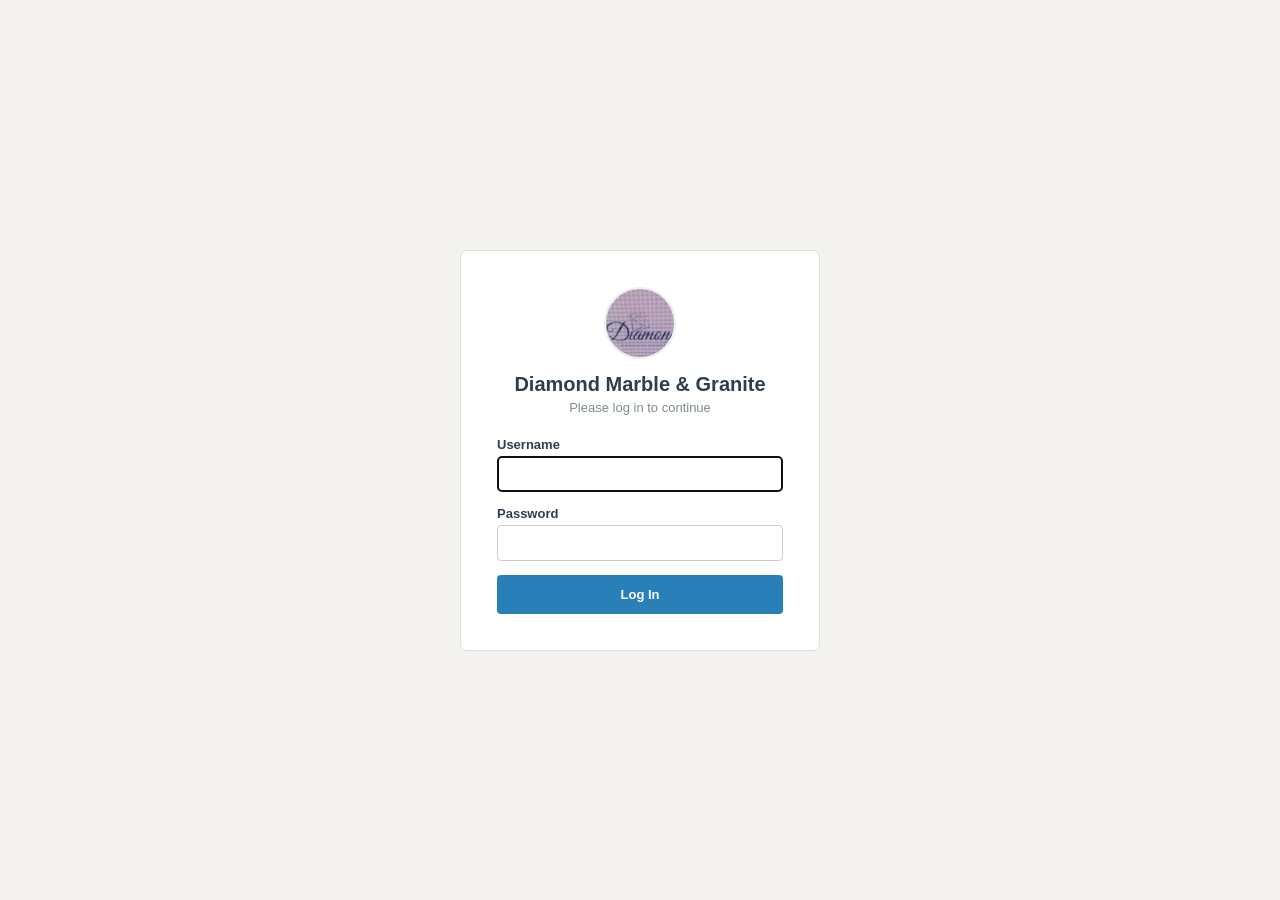
==== index.html @ 87ff6c36 "Add files via upload" ====
<!DOCTYPE html>
<html lang="en">
<head>
<meta charset="UTF-8">
<meta name="viewport" content="width=device-width, initial-scale=1.0">
<title>Diamond Marble &amp; Granite</title>
<link rel="icon" href="logo.jpg">
<style>
  html, body { margin:0; height:100%; background:#f4f6f8; }
  #page { position:fixed; inset:0; width:100%; height:100%; border:0; }
  #boot { font-family: Arial, sans-serif; padding:40px; color:#555; }
</style>
</head>
<body>
<div id="boot">Loading Diamond Marble &amp; Granite…</div>
<iframe id="page" title="Diamond Marble &amp; Granite" hidden></iframe>
<script src="nunjucks.min.js"></script>
<script src="sql-wasm.js"></script>
<script src="config.js"></script>
<script src="pyutil.js"></script>
<script src="db.js"></script>
<script src="jinja-compat.js"></script>
<script src="app.js"></script>
</body>
</html>
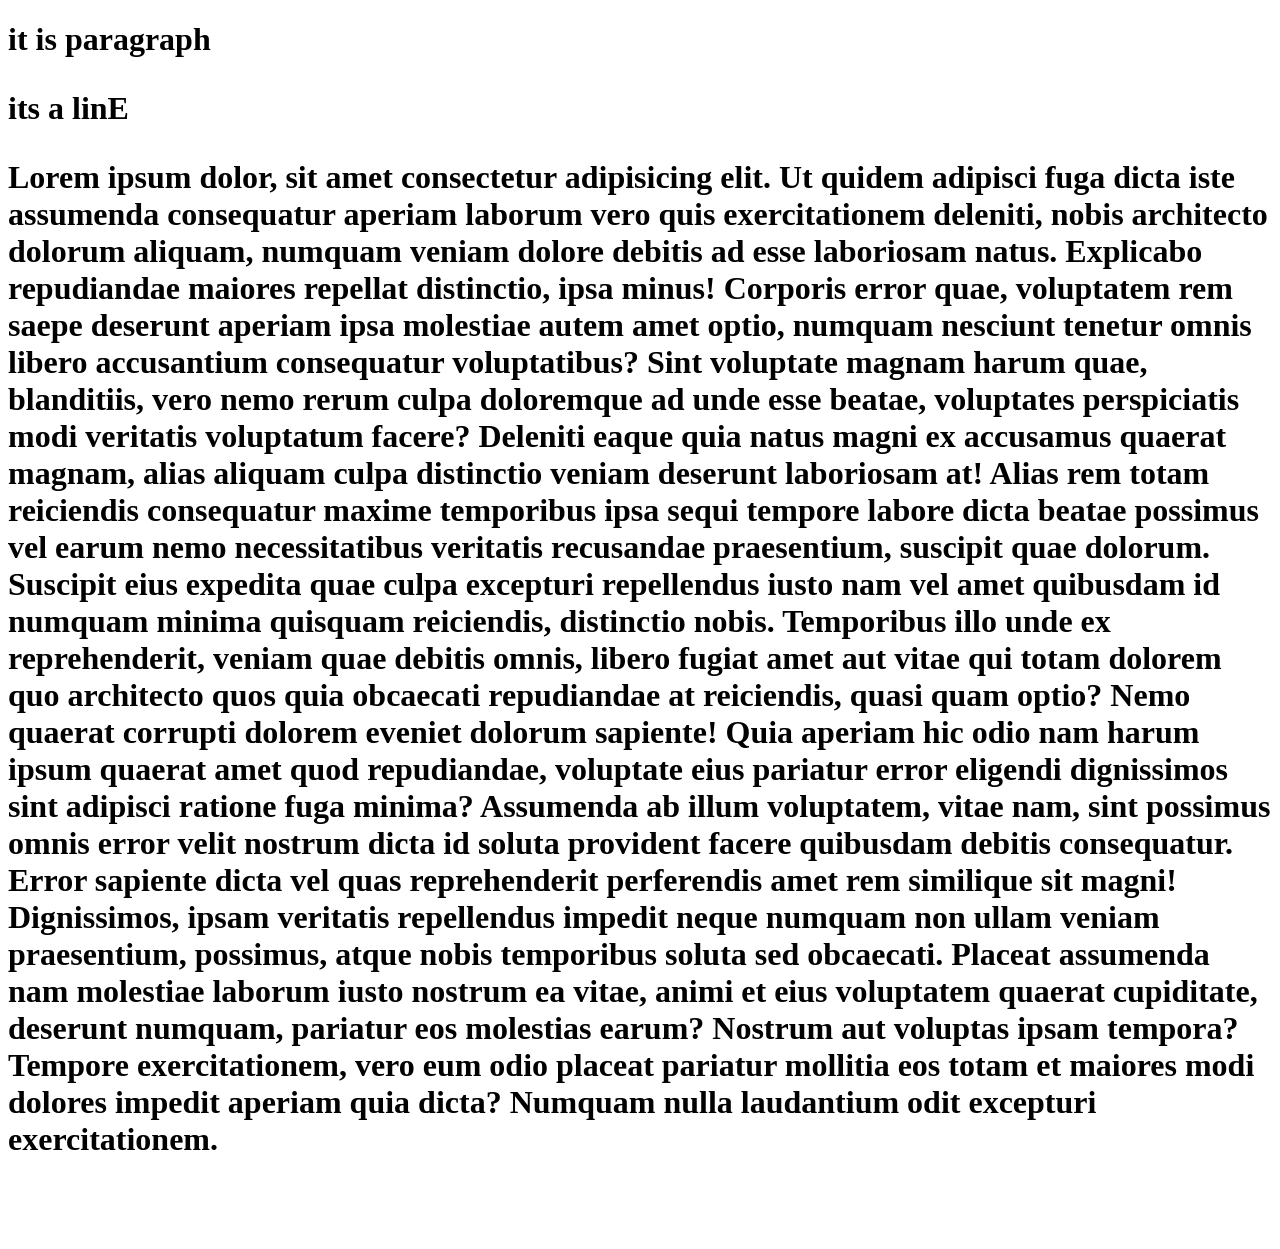
==== commit ac0ff922: "Add files via upload" ====
--- a/index.html
+++ b/index.html
@@ -1,25 +1,17 @@
-<!DOCTYPE html>
-<html lang="en">
-<head>
-<meta charset="UTF-8">
-<meta name="viewport" content="width=device-width, initial-scale=1.0">
-<title>Diamond Marble &amp; Granite</title>
-<link rel="icon" href="logo.jpg">
-<style>
-  html, body { margin:0; height:100%; background:#f4f6f8; }
-  #page { position:fixed; inset:0; width:100%; height:100%; border:0; }
-  #boot { font-family: Arial, sans-serif; padding:40px; color:#555; }
-</style>
-</head>
-<body>
-<div id="boot">Loading Diamond Marble &amp; Granite…</div>
-<iframe id="page" title="Diamond Marble &amp; Granite" hidden></iframe>
-<script src="nunjucks.min.js"></script>
-<script src="sql-wasm.js"></script>
-<script src="config.js"></script>
-<script src="pyutil.js"></script>
-<script src="db.js"></script>
-<script src="jinja-compat.js"></script>
-<script src="app.js"></script>
-</body>
-</html>
+<!DOCTYPE html>
+<html lang="en">
+<head>
+    <meta charset="UTF-8">
+    <meta name="viewport" content="width=device-width, initial-scale=1.0">
+    <title>Document</title>
+</head>
+<body>
+   <!-- this heading  -->
+<h1>it is paragraph
+        <p>its a linE
+            <P>Lorem ipsum dolor, sit amet consectetur adipisicing elit. Ut quidem adipisci fuga dicta iste assumenda consequatur aperiam laborum vero quis exercitationem deleniti, nobis architecto dolorum aliquam, numquam veniam dolore debitis ad esse laboriosam natus. Explicabo repudiandae maiores repellat distinctio, ipsa minus! Corporis error quae, voluptatem rem saepe deserunt aperiam ipsa molestiae autem amet optio, numquam nesciunt tenetur omnis libero accusantium consequatur voluptatibus? Sint voluptate magnam harum quae, blanditiis, vero nemo rerum culpa doloremque ad unde esse beatae, voluptates perspiciatis modi veritatis voluptatum facere? Deleniti eaque quia natus magni ex accusamus quaerat magnam, alias aliquam culpa distinctio veniam deserunt laboriosam at! Alias rem totam reiciendis consequatur maxime temporibus ipsa sequi tempore labore dicta beatae possimus vel earum nemo necessitatibus veritatis recusandae praesentium, suscipit quae dolorum. Suscipit eius expedita quae culpa excepturi repellendus iusto nam vel amet quibusdam id numquam minima quisquam reiciendis, distinctio nobis. Temporibus illo unde ex reprehenderit, veniam quae debitis omnis, libero fugiat amet aut vitae qui totam dolorem quo architecto quos quia obcaecati repudiandae at reiciendis, quasi quam optio? Nemo quaerat corrupti dolorem eveniet dolorum sapiente! Quia aperiam hic odio nam harum ipsum quaerat amet quod repudiandae, voluptate eius pariatur error eligendi dignissimos sint adipisci ratione fuga minima? Assumenda ab illum voluptatem, vitae nam, sint possimus omnis error velit nostrum dicta id soluta provident facere quibusdam debitis consequatur. Error sapiente dicta vel quas reprehenderit perferendis amet rem similique sit magni! Dignissimos, ipsam veritatis repellendus impedit neque numquam non ullam veniam praesentium, possimus, atque nobis temporibus soluta sed obcaecati. Placeat assumenda nam molestiae laborum iusto nostrum ea vitae, animi et eius voluptatem quaerat cupiditate, deserunt numquam, pariatur eos molestias earum? Nostrum aut voluptas ipsam tempora? Tempore exercitationem, vero eum odio placeat pariatur mollitia eos totam et maiores modi dolores impedit aperiam quia dicta? Numquam nulla laudantium odit excepturi exercitationem.</P>
+        <!-- image tag -->
+         <img src="" alt="">
+    </h1>
+</body>
+</html>
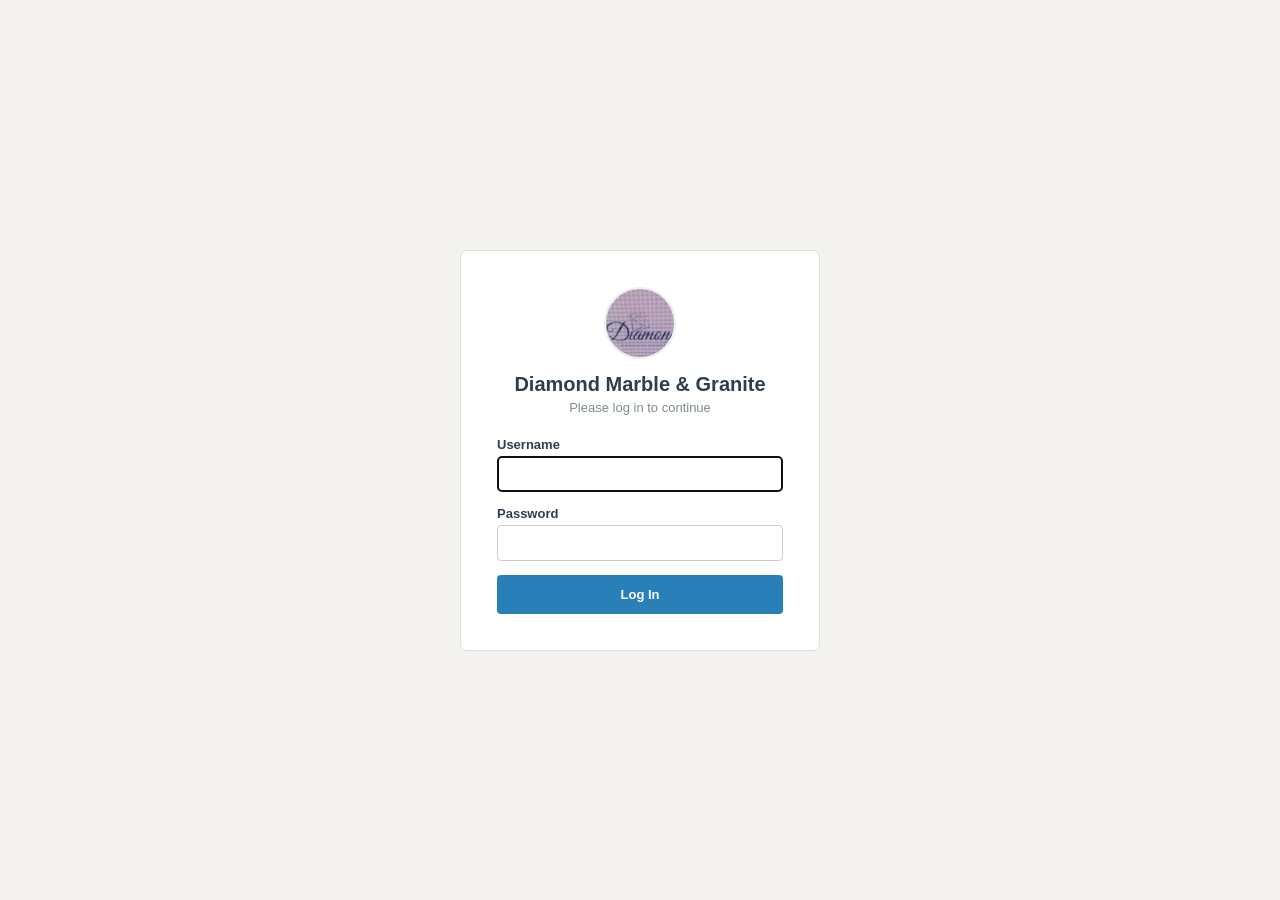
==== commit dc30c5aa: "Update index.html" ====
--- a/index.html
+++ b/index.html
@@ -1,17 +1,47 @@
 <!DOCTYPE html>
 <html lang="en">
 <head>
-    <meta charset="UTF-8">
-    <meta name="viewport" content="width=device-width, initial-scale=1.0">
-    <title>Document</title>
+<meta charset="UTF-8">
+<meta name="viewport" content="width=device-width, initial-scale=1.0">
+<title>Diamond Marble &amp; Granite</title>
+<link rel="icon" href="logo.jpg">
+<style>
+  html, body { margin:0; height:100%; background:#f4f6f8; }
+  #page { position:fixed; inset:0; width:100%; height:100%; border:0; }
+  #boot { font-family: Arial, sans-serif; padding:40px; color:#555; }
+</style>
 </head>
 <body>
-   <!-- this heading  -->
-<h1>it is paragraph
-        <p>its a linE
-            <P>Lorem ipsum dolor, sit amet consectetur adipisicing elit. Ut quidem adipisci fuga dicta iste assumenda consequatur aperiam laborum vero quis exercitationem deleniti, nobis architecto dolorum aliquam, numquam veniam dolore debitis ad esse laboriosam natus. Explicabo repudiandae maiores repellat distinctio, ipsa minus! Corporis error quae, voluptatem rem saepe deserunt aperiam ipsa molestiae autem amet optio, numquam nesciunt tenetur omnis libero accusantium consequatur voluptatibus? Sint voluptate magnam harum quae, blanditiis, vero nemo rerum culpa doloremque ad unde esse beatae, voluptates perspiciatis modi veritatis voluptatum facere? Deleniti eaque quia natus magni ex accusamus quaerat magnam, alias aliquam culpa distinctio veniam deserunt laboriosam at! Alias rem totam reiciendis consequatur maxime temporibus ipsa sequi tempore labore dicta beatae possimus vel earum nemo necessitatibus veritatis recusandae praesentium, suscipit quae dolorum. Suscipit eius expedita quae culpa excepturi repellendus iusto nam vel amet quibusdam id numquam minima quisquam reiciendis, distinctio nobis. Temporibus illo unde ex reprehenderit, veniam quae debitis omnis, libero fugiat amet aut vitae qui totam dolorem quo architecto quos quia obcaecati repudiandae at reiciendis, quasi quam optio? Nemo quaerat corrupti dolorem eveniet dolorum sapiente! Quia aperiam hic odio nam harum ipsum quaerat amet quod repudiandae, voluptate eius pariatur error eligendi dignissimos sint adipisci ratione fuga minima? Assumenda ab illum voluptatem, vitae nam, sint possimus omnis error velit nostrum dicta id soluta provident facere quibusdam debitis consequatur. Error sapiente dicta vel quas reprehenderit perferendis amet rem similique sit magni! Dignissimos, ipsam veritatis repellendus impedit neque numquam non ullam veniam praesentium, possimus, atque nobis temporibus soluta sed obcaecati. Placeat assumenda nam molestiae laborum iusto nostrum ea vitae, animi et eius voluptatem quaerat cupiditate, deserunt numquam, pariatur eos molestias earum? Nostrum aut voluptas ipsam tempora? Tempore exercitationem, vero eum odio placeat pariatur mollitia eos totam et maiores modi dolores impedit aperiam quia dicta? Numquam nulla laudantium odit excepturi exercitationem.</P>
-        <!-- image tag -->
-         <img src="" alt="">
-    </h1>
+<div id="boot">Loading Diamond Marble &amp; Granite…</div>
+<iframe id="page" title="Diamond Marble &amp; Granite" hidden></iframe>
+<div id="diag" style="font-family:monospace;font-size:13px;color:#b00;padding:0 40px;white-space:pre-wrap"></div>
+<script>
+/* on-screen diagnostics: shows what is wrong if the app cannot start */
+(function(){
+  var d=document.getElementById('diag'), log=function(m){d.textContent+=m+'\n';};
+  window.addEventListener('error',function(e){
+    if(e.target&&e.target.tagName==='SCRIPT'){log('FILE NOT FOUND / FAILED TO LOAD: '+e.target.getAttribute('src'));}
+    else log('JS ERROR: '+e.message+' ('+(e.filename||'').split('/').pop()+':'+e.lineno+')');
+  },true);
+  window.addEventListener('unhandledrejection',function(e){log('ERROR: '+(e.reason&&e.reason.message||e.reason));});
+  setTimeout(function(){
+    var boot=document.getElementById('boot');
+    if(boot&&!boot.hidden&&boot.textContent.indexOf('Loading')===0){
+      var g={nunjucks:typeof nunjucks,initSqlJs:typeof initSqlJs,CONFIG:typeof CONFIG,Py:typeof Py,DB:typeof DB,Templates:typeof Templates};
+      log('Still loading after 6s. Loaded parts: '+JSON.stringify(g));
+      ['sql-wasm.wasm','base.html','style.css'].forEach(function(f){
+        fetch(f).then(function(r){log(f+' -> HTTP '+r.status);}).catch(function(x){log(f+' -> '+x);});
+      });
+    }
+  },6000);
+})();
+</script>
+<script src="nunjucks.min.js"></script>
+<script src="sql-wasm.js"></script>
+<script src="config.js"></script>
+<script src="pyutil.js"></script>
+<script src="db.js"></script>
+<script src="jinja-compat.js"></script>
+<script src="app.js"></script>
 </body>
-</html>+</html>
